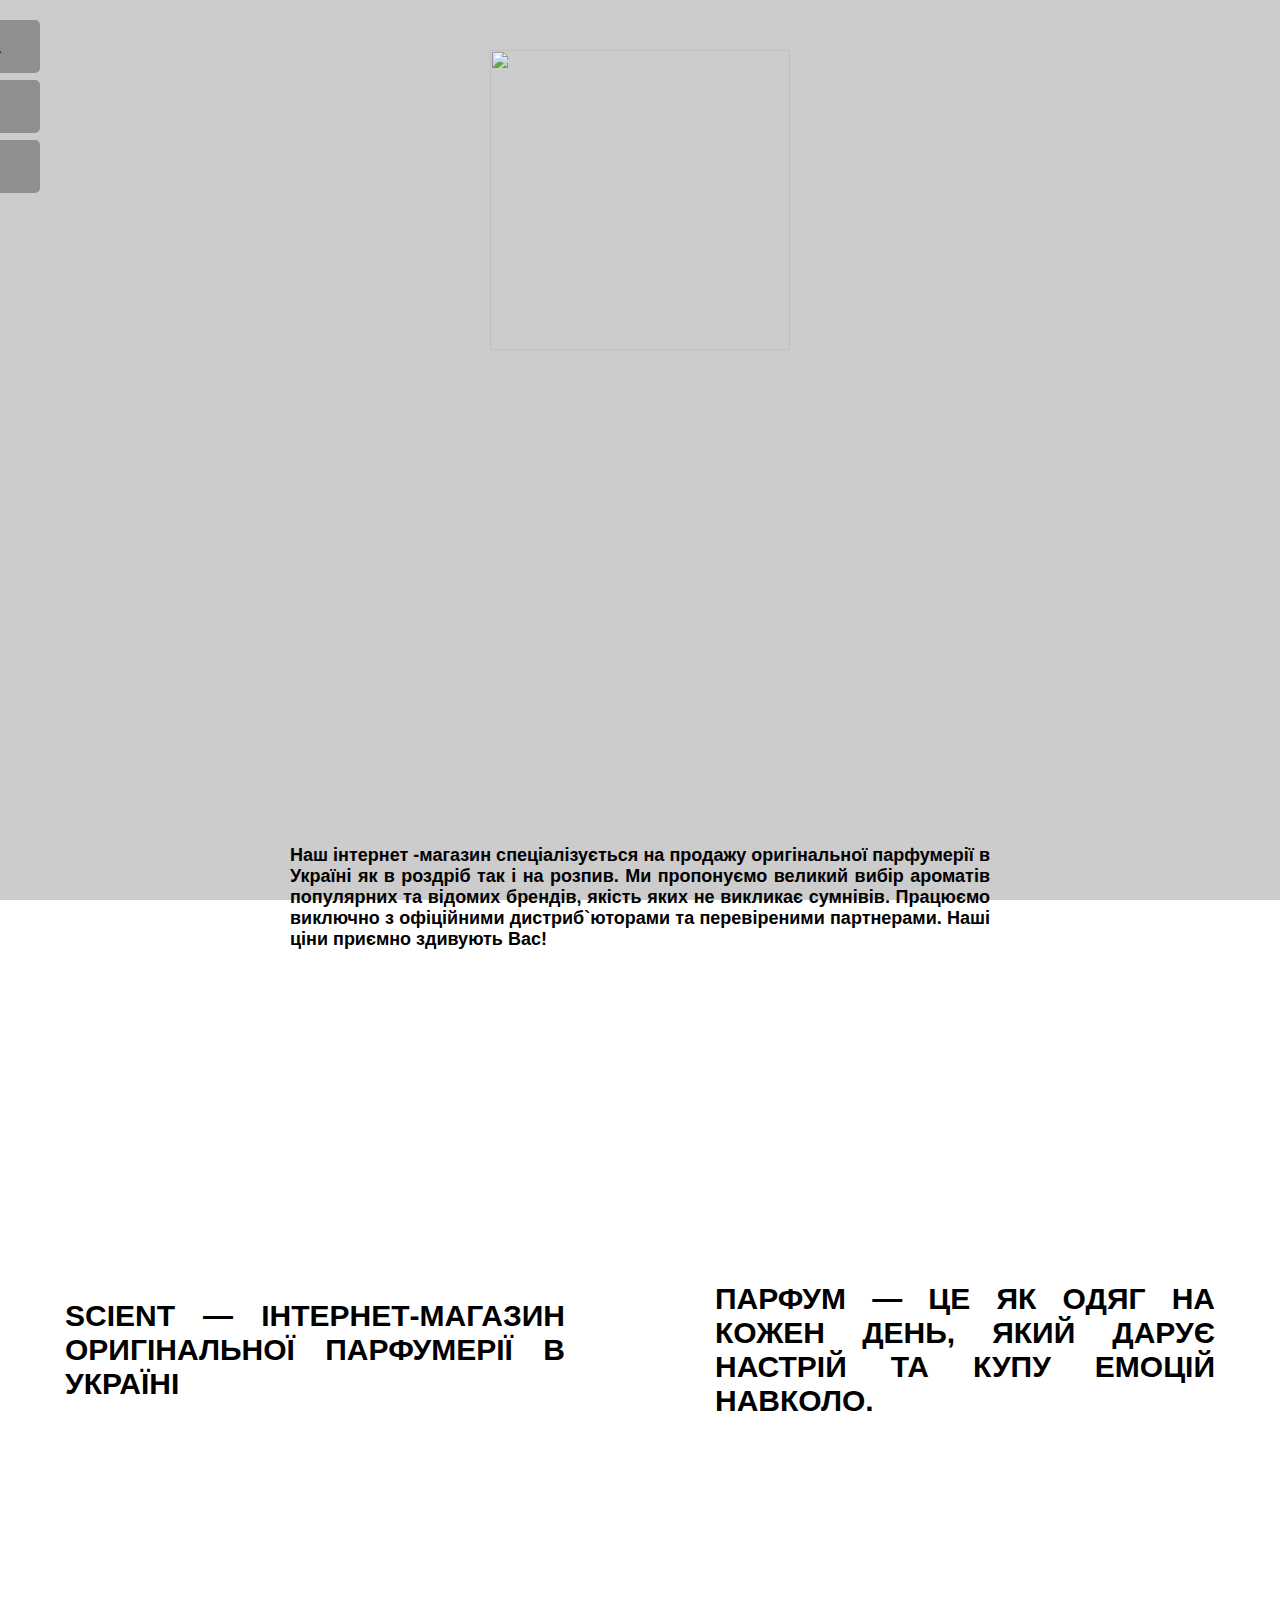
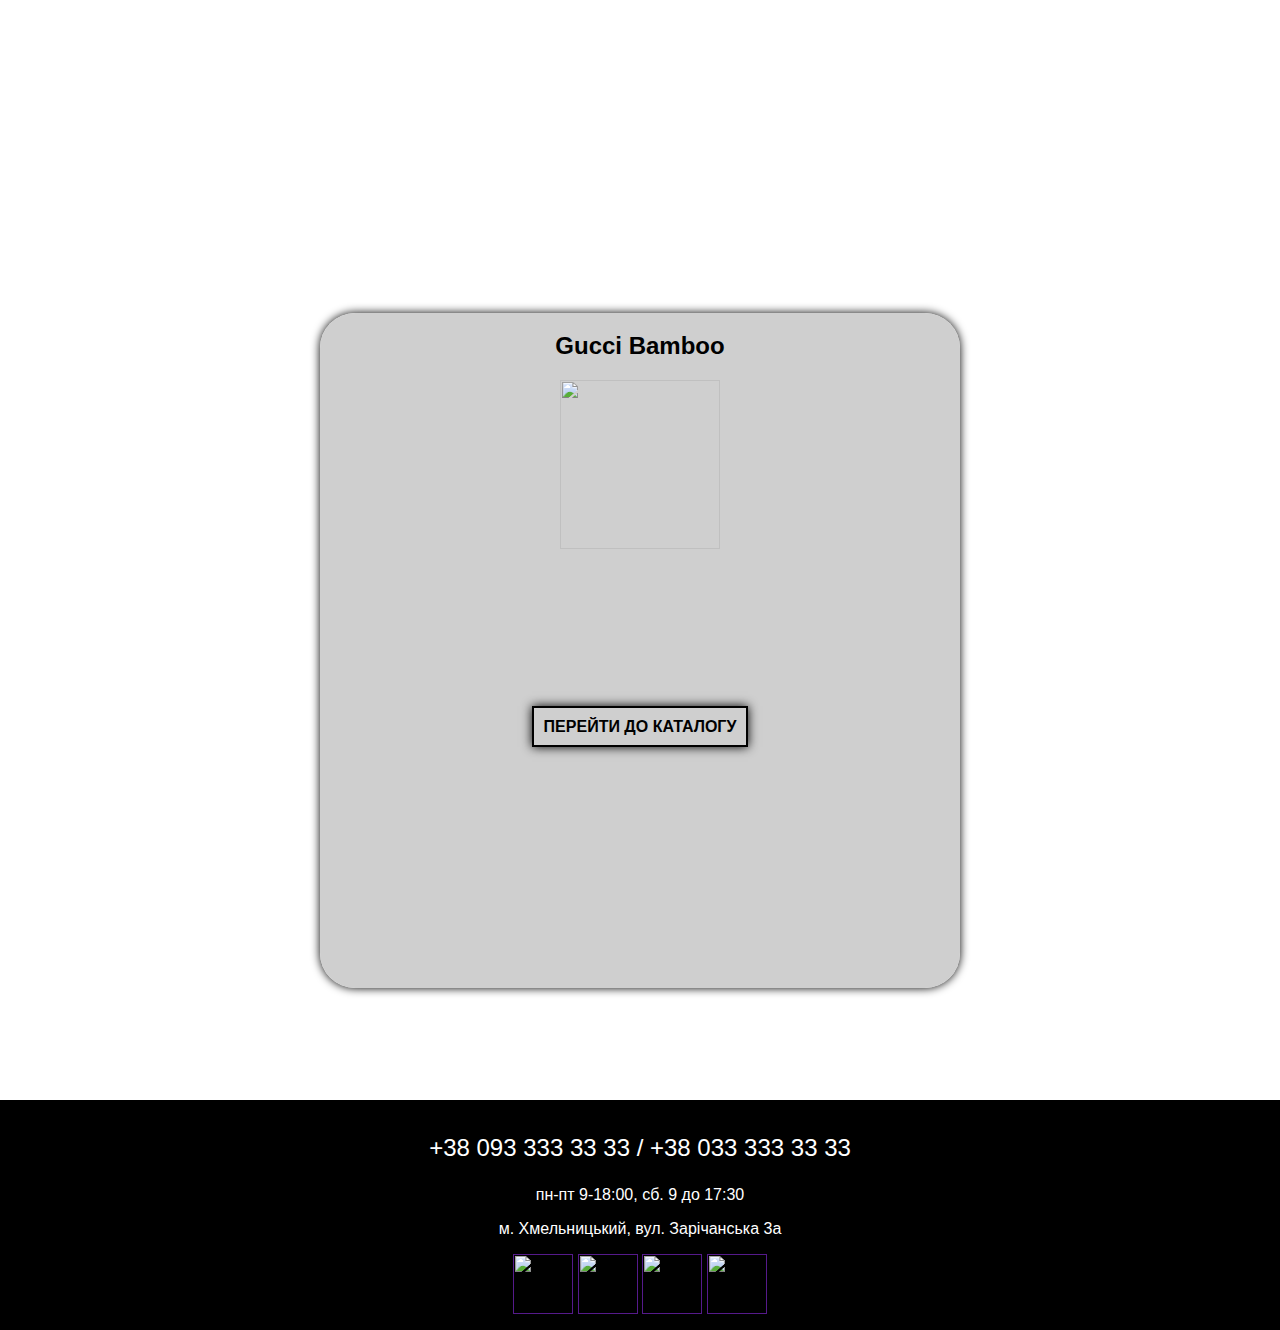
==== index.html @ 4b75d5ac "Add files via upload" ====
<html>
   <head>
      <title>Scent</title>    
      <link rel="stylesheet" href="style.css"/>
  </head>   
   
    <body>
    <header>
            <nav>
             <a href="index.html" class="golovna">Головна</a>
             <a href="catalog.html" class="catalog">Каталог</a>
             <a href="vid.html" class="vidguki">Історія</a>
             
             </nav>
        </header>
        <main>
           <div class="main-photo">
            <img src="https://learn.logikaschool.com/uploads/student/4568056/6692684b47b08.svg" alt="">
            <p><b>Наш інтернет -магазин спеціалізується на продажу оригінальної парфумерії в Україні як в роздріб так і на розпив. Ми пропонуємо великий вибір ароматів популярних та відомих брендів, якість яких не викликає сумнівів. Працюємо виключно з офіційними дистриб`юторами та перевіреними партнерами. Наші ціни приємно здивують Вас!</b></p>
           </div>


           <div class="main-gif">
            <p class="left"><b>SCIENT — ІНТЕРНЕТ-МАГАЗИН ОРИГІНАЛЬНОЇ ПАРФУМЕРІЇ В УКРАЇНІ</b></p>
            <p class="right"><b>ПАРФУМ — ЦЕ ЯК ОДЯГ НА КОЖЕН ДЕНЬ, ЯКИЙ ДАРУЄ НАСТРІЙ ТА КУПУ ЕМОЦІЙ НАВКОЛО.</b></p>
           </div>

           <section class="end">
            
            <div class="end_div">
               <h2>Gucci Bamboo</h2>
               <img src="https://learn.logikaschool.com/uploads/student/4568056/66a4dd7bf1753.png"><br>
               <a href="catalog.html"><b>ПЕРЕЙТИ ДО КАТАЛОГУ</b></a>
            </div>


           </section>

        </main>

        <footer>
            <div class="div_f">
               <p class="number">+38 093 333 33 33 / +38 033 333 33 33</p>   
               <p class="rosklad">пн-пт 9-18:00, сб. 9 до 17:30</p>
               <p >м. Хмельницький, вул. Зарічанська 3а</p>
            
              <a href=""> <img src="https://upload.wikimedia.org/wikipedia/commons/thumb/a/a5/Instagram_icon.png/1200px-Instagram_icon.png" width="60px"></a>
              <a href=""> <img src="https://cdn-icons-png.flaticon.com/512/5968/5968804.png" width="60px"></a>
              <a href=""> <img src="https://cdn-icons-png.flaticon.com/512/185/185982.png" width="60px"></a>
              <a href=""> <img src="https://cdn-icons-png.flaticon.com/512/145/145812.png" width="60px"></a>
            </div>
        </footer>
    </body>
</html>
---- style.css ----
body {
    font-family: sans-serif;
    margin: 0;
}

h1 {
    font-size: 40px;
    color:#481677;
}

.inf{
    font-size: 20px;
    font-weight: 700;
    color:#481677;
}

p{
    width: 70%;
}


nav a{
    position: absolute;
    left: -90px;
    transition: 0.3s;
    padding: 15px;
    width: 100px;
    text-decoration: none;
    font-size: 20px;
    color: rgb(0, 0, 0);
    border-radius: 0 5px 5px 0;
}
nav a:hover{
    left: 0;
    box-shadow: 2px 2px 20px 0 rgb(0, 0, 0);
}
.golovna{
    position: fixed;
    top: 20px;
    background-color:#8f8f8f; 
}
.catalog{
    position: fixed;
     top: 80px;
    background-color:#8f8f8f; 
}
.vidguki{
    position: fixed;
    top: 140px;
    background-color:#8f8f8f;
}

.main-photo{
    background: linear-gradient(rgba(0, 0, 0, 0.2), rgba(0, 0, 0, 0.2)), url('https://learn.logikaschool.com/uploads/student/4568056/669ba5e797907.jpg');
    width: 100%;
    height: 100vh; 
    background-size: cover; /* Зробити фон покривним */
    background-position: center; /* Центрувати фон */
    background-repeat: no-repeat;
    text-align: center;
}
.main-photo img{
    margin-top: 50px;
    width: 300px;
}
.main-photo p{
    width: 700px;
    text-align: justify;
    font-size: 18px;
    margin-left: auto;
    margin-right: auto;
    margin-top: 55vh;
    
}

.main-gif{
    width: 100%;
    height: 100vh;
    background-image: url('https://learn.logikaschool.com/uploads/student/4568056/669bab6fcb61c.gif'); /* URL до вашого GIF */
    background-size: cover; 
    background-position: center; 
    background-repeat: no-repeat;

    display: flex;
    justify-content: space-around;
    align-items: center;
}
.left, .right{
    font-size: 30px;
    width: 500px;
    text-align: justify;
}
.left{
    margin-right: 20px;
}

.end{
    height: 100vh;
    background-color: #ffffff;
    width: 100%;

    margin: 0;
    display: flex;
    align-items: center;
    justify-content: center;
    background-image: url("https://learn.logikaschool.com/uploads/student/4568056/66acc2c3d9707.svg");
    background-size: cover; /* Зробити фон покривним */
    background-position: center; /* Центрувати фон */
    background-repeat: no-repeat;
}
.end_div{
    width: 50%;
    height: 75%;
    background-color: rgb(202, 202, 202, 0.9);
    border-radius: 35px;
    box-shadow: 0 0 10px 0 rgb(0, 0, 0);
    text-align: center;
    
    
}
.end_div img{
    width: 50%;
}
.end_div a{
    color: #000000;
    text-decoration: none;
    padding: 10px 10px;
    transition: 0.2s linear;
    box-shadow: 0 0 10px 0 rgb(0, 0, 0);
    border: 2px solid black;
    
}
.end_div a:hover{
    background-color: #000000;
    color: aliceblue;
    box-shadow: 0 0 10px 5px rgb(0, 0, 0);
}


footer{
    margin: 0;
    height: 220px;
    width: 100%;
    background-color: black;
}
.div_f{
    width: 100%;
    height: 100%;
    text-align: center;
    background-color: #000000;
    padding-top: 10px;
}
footer p{
    color: white;
    width: 100%;
}
.number{
    font-size: 24px;
}
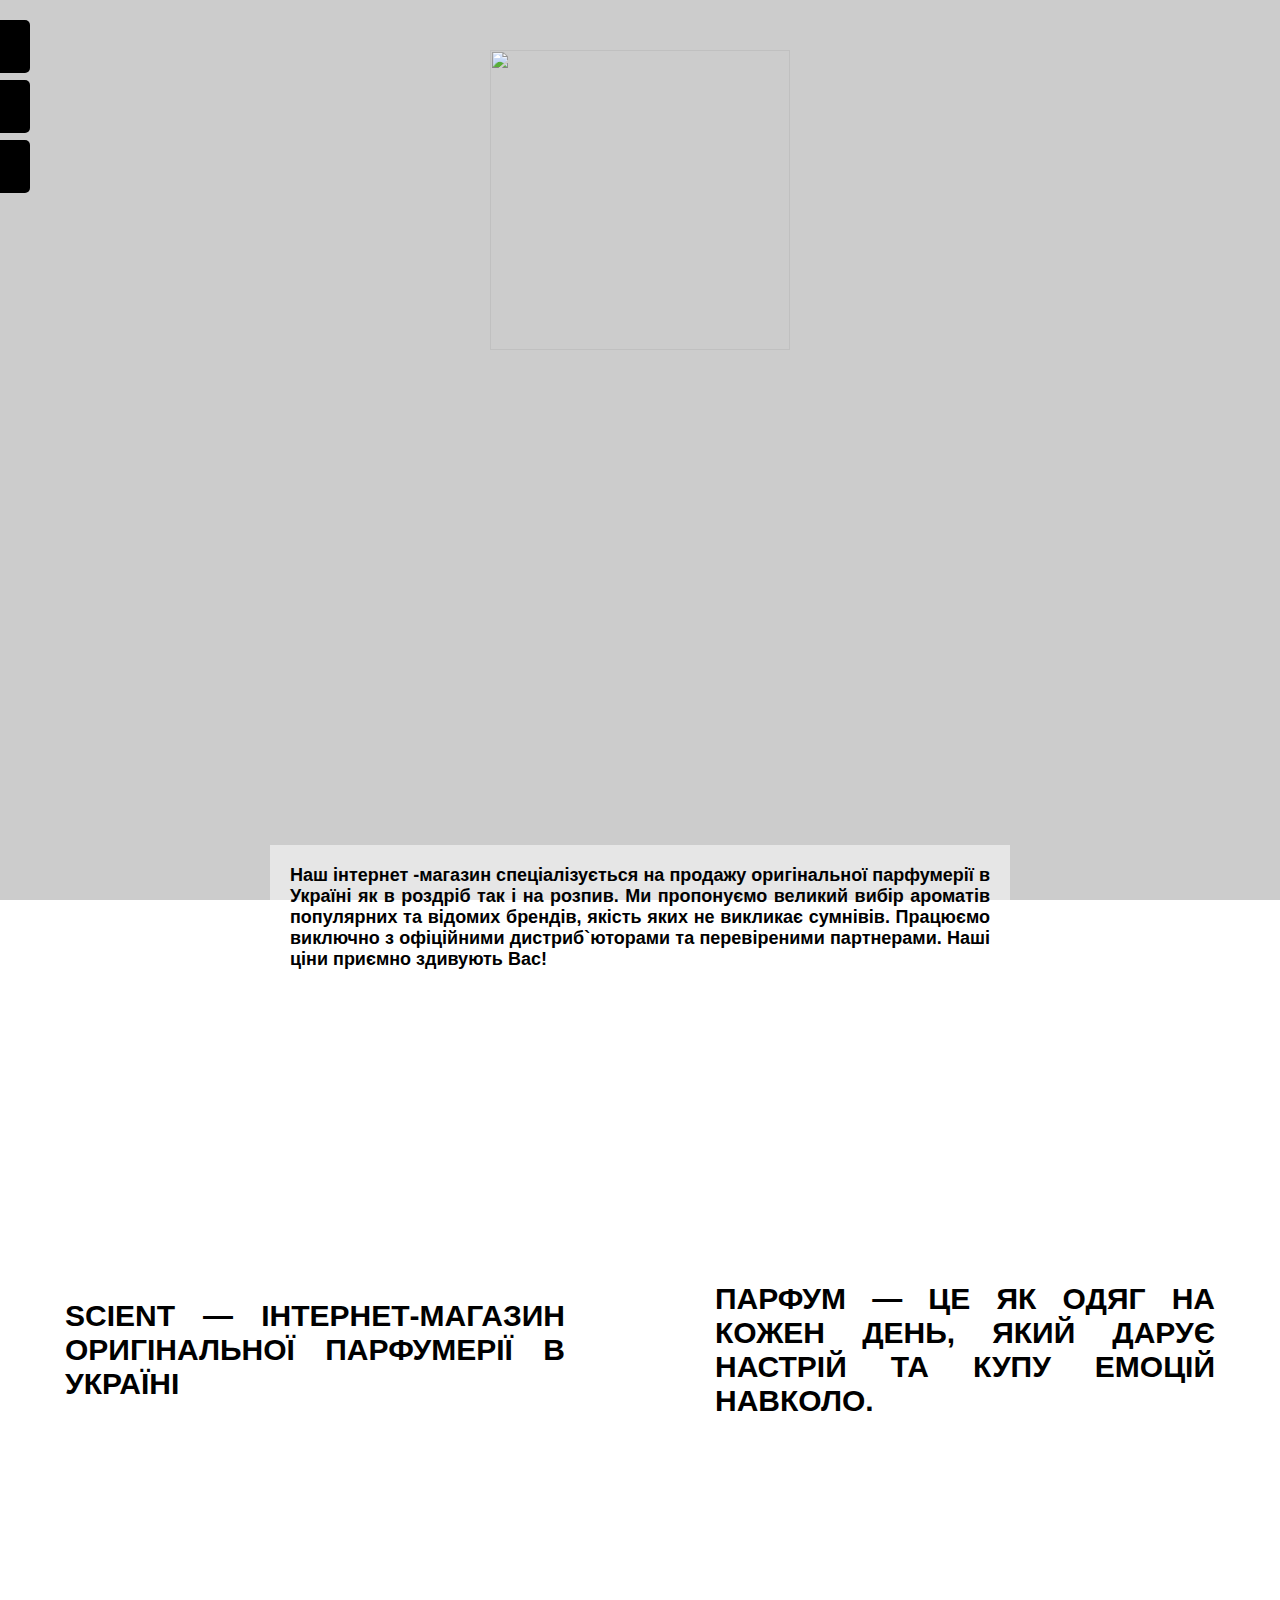
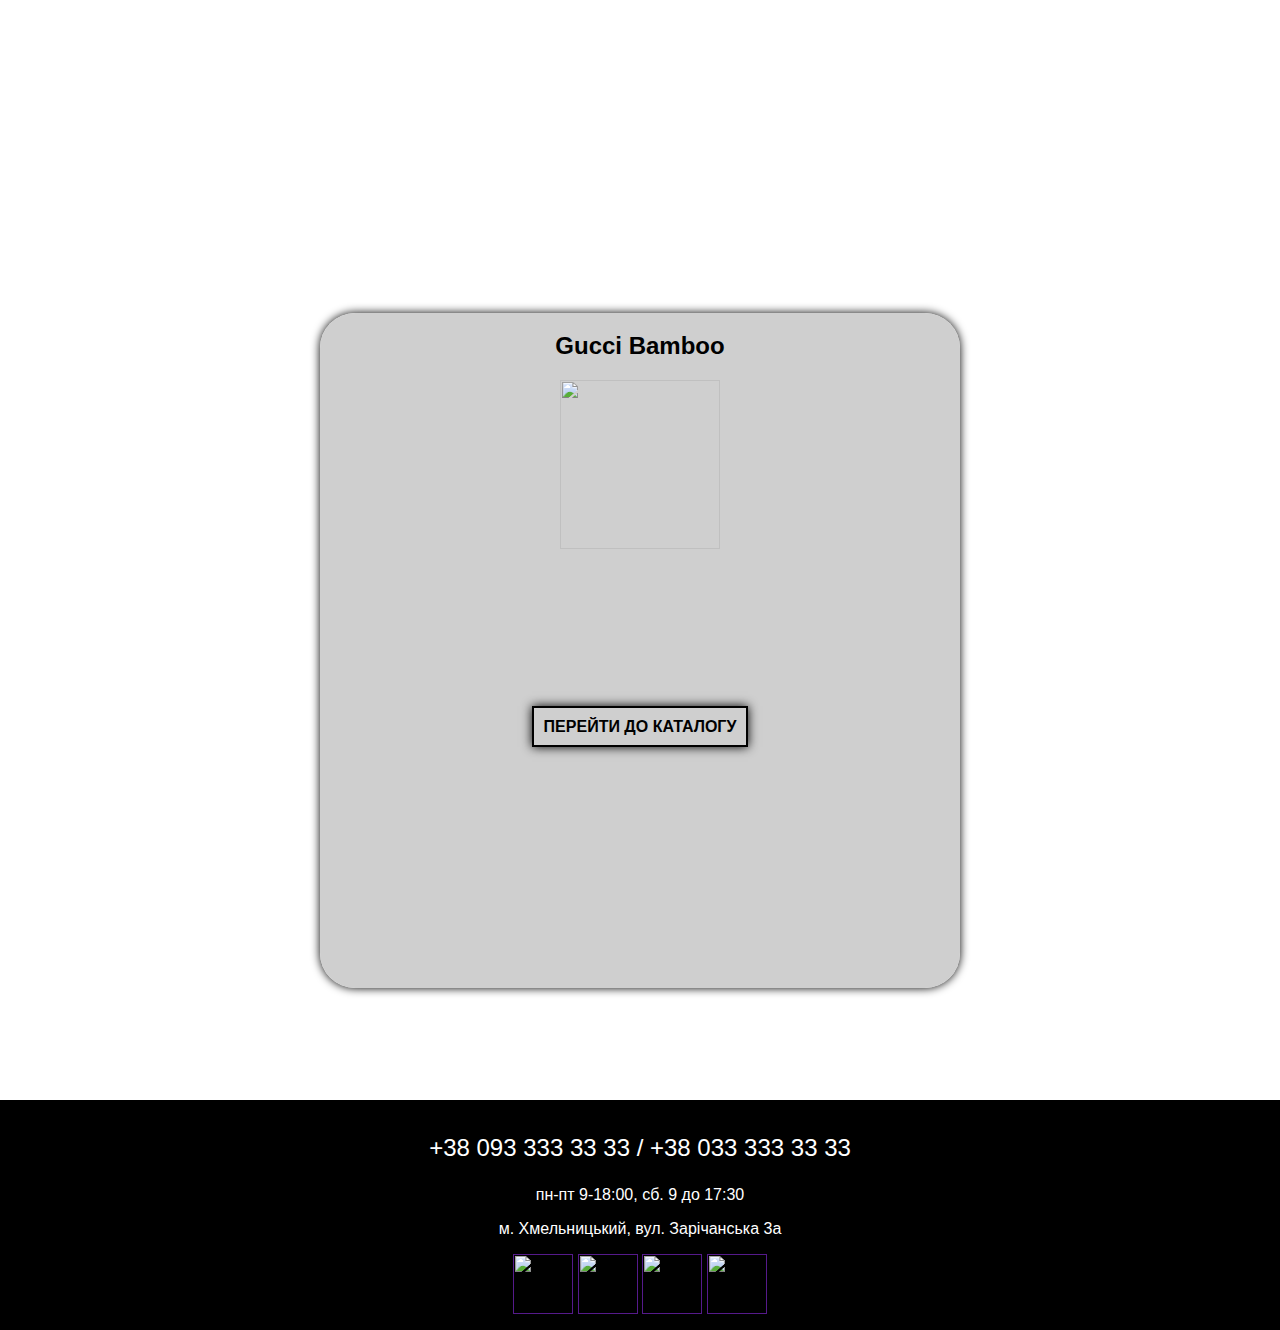
==== commit a636c485: "Add files via upload" ====
--- a/index.html
+++ b/index.html
@@ -16,7 +16,7 @@
         <main>
            <div class="main-photo">
             <img src="https://learn.logikaschool.com/uploads/student/4568056/6692684b47b08.svg" alt="">
-            <p><b>Наш інтернет -магазин спеціалізується на продажу оригінальної парфумерії в Україні як в роздріб так і на розпив. Ми пропонуємо великий вибір ароматів популярних та відомих брендів, якість яких не викликає сумнівів. Працюємо виключно з офіційними дистриб`юторами та перевіреними партнерами. Наші ціни приємно здивують Вас!</b></p>
+            <p class="main-text"><b>Наш інтернет -магазин спеціалізується на продажу оригінальної парфумерії в Україні як в роздріб так і на розпив. Ми пропонуємо великий вибір ароматів популярних та відомих брендів, якість яких не викликає сумнівів. Працюємо виключно з офіційними дистриб`юторами та перевіреними партнерами. Наші ціни приємно здивують Вас!</b></p>
            </div>
 
 
--- a/style.css
+++ b/style.css
@@ -21,13 +21,13 @@
 
 nav a{
     position: absolute;
-    left: -90px;
+    left: -100px;
     transition: 0.3s;
     padding: 15px;
     width: 100px;
     text-decoration: none;
     font-size: 20px;
-    color: rgb(0, 0, 0);
+    color: rgb(255, 255, 255);
     border-radius: 0 5px 5px 0;
 }
 nav a:hover{
@@ -37,25 +37,26 @@
 .golovna{
     position: fixed;
     top: 20px;
-    background-color:#8f8f8f; 
+    background-color:#000000; 
 }
 .catalog{
     position: fixed;
-     top: 80px;
-    background-color:#8f8f8f; 
+    top: 80px;
+    background-color:#000000; 
 }
 .vidguki{
     position: fixed;
     top: 140px;
-    background-color:#8f8f8f;
+    background-color:#000000;
 }
+
 
 .main-photo{
     background: linear-gradient(rgba(0, 0, 0, 0.2), rgba(0, 0, 0, 0.2)), url('https://learn.logikaschool.com/uploads/student/4568056/669ba5e797907.jpg');
     width: 100%;
     height: 100vh; 
-    background-size: cover; /* Зробити фон покривним */
-    background-position: center; /* Центрувати фон */
+    background-size: cover;
+    background-position: center;
     background-repeat: no-repeat;
     text-align: center;
 }
@@ -70,7 +71,9 @@
     margin-left: auto;
     margin-right: auto;
     margin-top: 55vh;
-    
+    color: black;
+    background-color: rgba(255, 255, 255, 0.5);
+    padding: 20px;
 }
 
 .main-gif{
